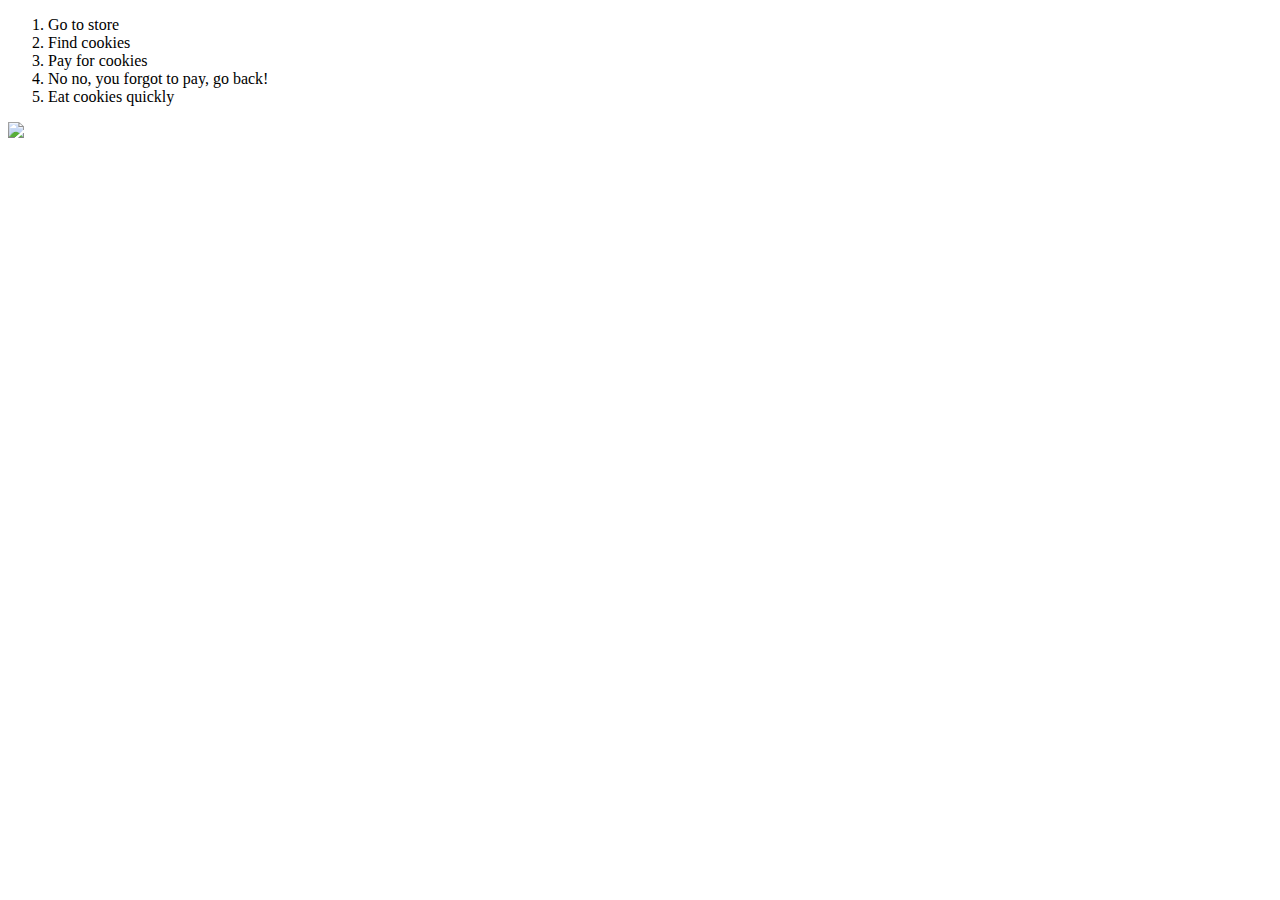
==== cookies.html @ 4a72210a "Create cookies.html" ====
<!DOCTYPE html>
<html>
  <head>
    <title>I Love Cookies</title>
  </head>
  <body>
    <ol>
      <li>Go to store</li>
      <li>Find cookies</li>
      <li>Pay for cookies</li>
      <li>No no, you forgot to pay, go back!</li>
      <li>Eat cookies quickly</li>
    </ol>
    <img src="http://images.media-allrecipes.com/userphotos/560x315/2514148.jpg">
  </body>
</html>
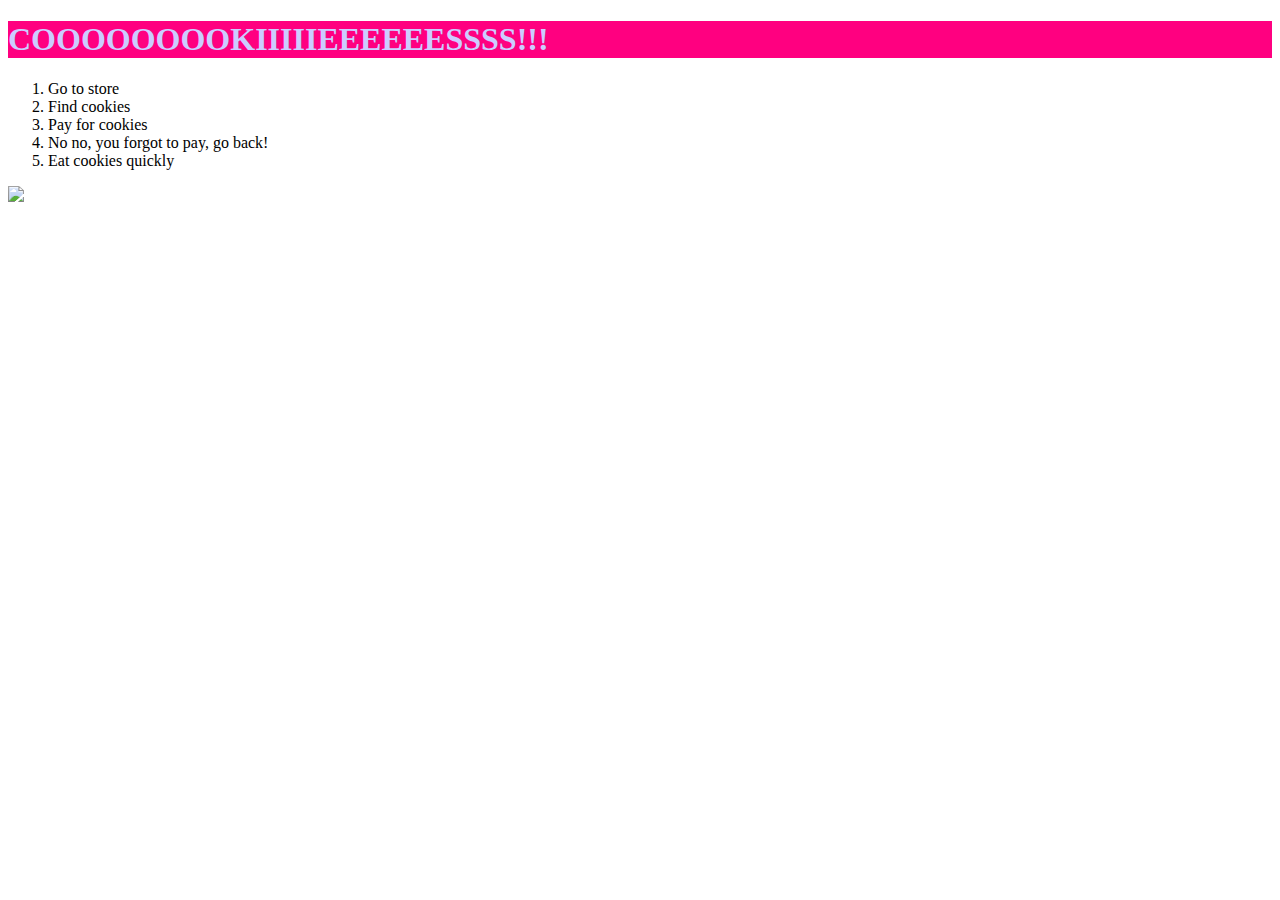
==== commit fd65a656: "Update cookies.html" ====
--- a/cookies.html
+++ b/cookies.html
@@ -2,8 +2,10 @@
 <html>
   <head>
     <title>I Love Cookies</title>
+    <link rel="stylesheet" href="style.css">
   </head>
   <body>
+    <h1>COOOOOOOOKIIIIIEEEEEESSSS!!!</h1>
     <ol>
       <li>Go to store</li>
       <li>Find cookies</li>
--- a/style.css
+++ b/style.css
@@ -0,0 +1,21 @@
+h1 {
+  color: #CCCCFF;
+  background-color: #FF0080;
+}
+
+h2 {
+  color: gold;
+  background-color: turquoise;
+}
+
+img {
+ width: 10px; 
+}
+
+#firstImage {
+ width: 400px;
+}
+
+#secondImage {
+ width: 1000px; 
+}
